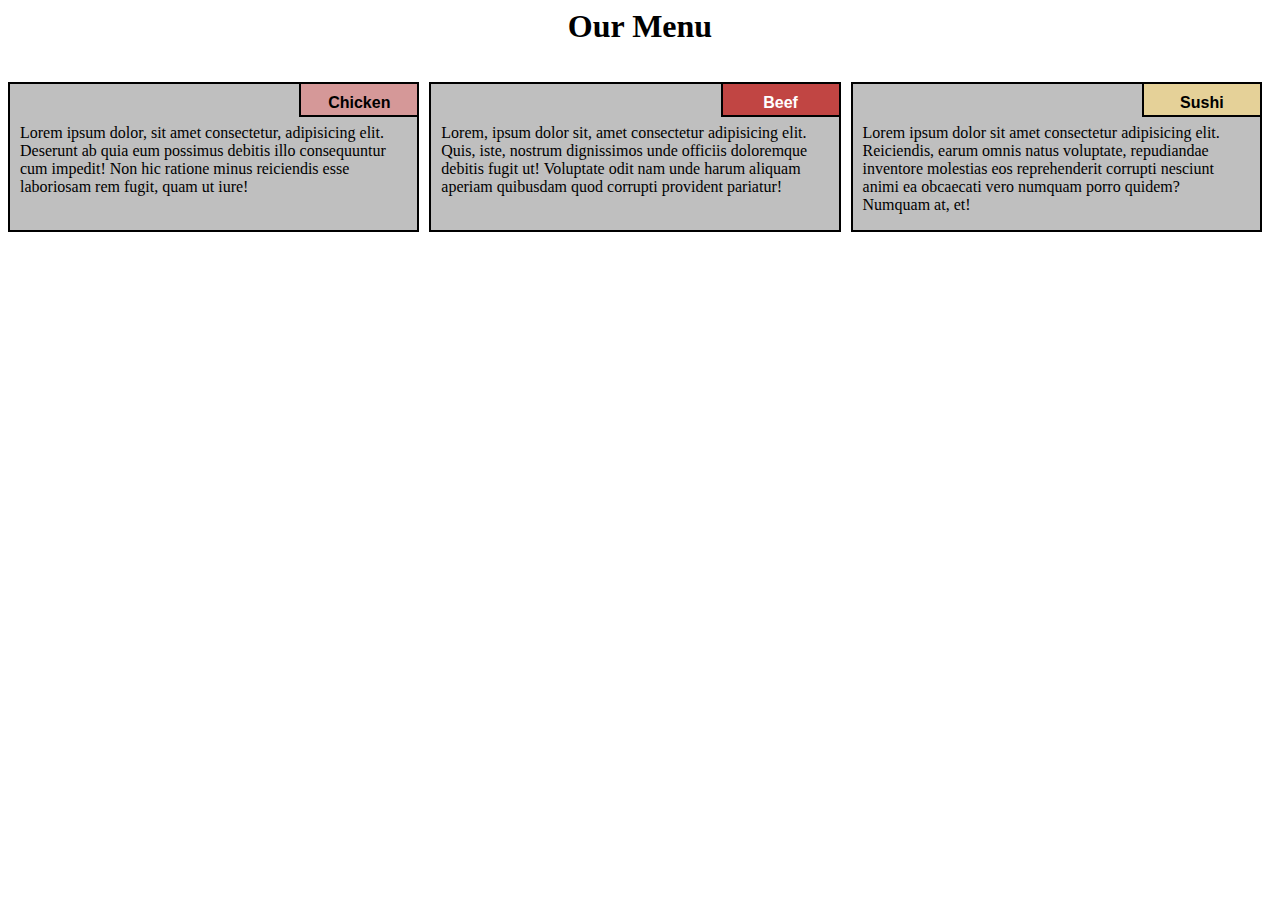
==== index.html @ 4e0ccab6 "updated" ====
<html lang="en">
<head>
	<meta charset="UTF-8">
	<meta name="viewport" content="width=device-width, initial-scale=1.0">
	 <link rel="stylesheet" href="style.css">
	<title>Responsive Layout</title>



</head>
<body>
	<div class="row">
	<h1>Our Menu</h1>
  <div class="col-lg-4 col-md-6 col-sm-12" id="container">
    <p>Lorem ipsum dolor, sit amet consectetur, adipisicing elit. Deserunt ab quia eum possimus debitis illo consequuntur cum impedit! Non hic ratione minus reiciendis esse laboriosam rem fugit, quam ut iure!</p>
  	<p id="p1">Chicken</p>

  	</div>

  

  <div class="col-lg-4 col-md-6 col-sm-12" id="container"><p>Lorem, ipsum dolor sit, amet consectetur adipisicing elit. Quis, iste, nostrum dignissimos unde officiis doloremque debitis fugit ut! Voluptate odit nam unde harum aliquam aperiam quibusdam quod corrupti provident pariatur!</p>

  	<p id="p2">Beef</p>

  </div>

  <div class="col-lg-4 col-md-12 col-sm-12" id="container"><p>Lorem ipsum dolor sit amet consectetur adipisicing elit. Reiciendis, earum omnis natus voluptate, repudiandae inventore molestias eos reprehenderit corrupti nesciunt animi ea obcaecati vero numquam porro quidem? Numquam at, et!</p>

  	<p  id="p3">Sushi</p>

  </div>

	</div>	

</body>
</html>
---- style.css ----
*{
  box-sizing: border-box;
}

h1{
  text-align: center;
}

p {
  background-color: #bfbfbf;
  border: 2px solid black;
  height: 150px;
  margin-right: 10px;
  padding: 40px 10px 5px 10px;
  overflow: hidden;
}


#container {
  position: relative;
  
}

#p1 {
  background-color: #D59898;
  position: absolute;
  top: 0;
  right: 0;
  font-weight: bold;
  height: 35px;
  width: 120px;
  padding: 10px;
  text-align: center;
  font-family: Arial, Helvetica, sans-serif;

}
#p2 {
  background-color:#C14543 ;
  color: white;
  position: absolute;
  top: 0;
  right: 0;
  font-weight: bold;
  height: 35px;
  width: 120px;
  padding: 10px;
  text-align: center;
  font-family: Arial, Helvetica, sans-serif;

}
#p3 {
 background-color: #E5D198;
  position: absolute;
  top: 0;
  right: 0;
  font-weight: bold;
  height: 35px;
  width: 120px;
  padding: 10px;
  text-align: center;
  font-family: Arial, Helvetica, sans-serif;

}


.row {
  width: 100%;

}


/********** Large devices only **********/
@media (min-width: 992px) {
  .col-lg-1, .col-lg-2, .col-lg-3, .col-lg-4, .col-lg-5, .col-lg-6, .col-lg-7, .col-lg-8, .col-lg-9, .col-lg-10, .col-lg-11, .col-lg-12 {
    float: left;
  }
  .col-lg-1 {
    width: 8.33%;
  }
  .col-lg-2 {
    width: 16.66%;
  }
  .col-lg-3 {
    width: 25%;
  }
  .col-lg-4 {
    width: 33.33%;
  
  }
  .col-lg-5 {
    width: 41.66%;
  }
  .col-lg-6 {
    width: 50%;
  }
  .col-lg-7 {
    width: 58.33%;
  }
  .col-lg-8 {
    width: 66.66%;
  }
  .col-lg-9 {
    width: 74.99%;
  }
  .col-lg-10 {
    width: 83.33%;
  }
  .col-lg-11 {
    width: 91.66%;
  }
  .col-lg-12 {
    width: 100%;
  }

  
}

/********** Medium devices only **********/
@media (min-width: 768px) and (max-width: 991px) {
  .col-md-1, .col-md-2, .col-md-3, .col-md-4, .col-md-5, .col-md-6, .col-md-7, .col-md-8, .col-md-9, .col-md-10, .col-md-11, .col-md-12 {
    float: left;
   
  }
  .col-md-1 {
    width: 8.33%;
  }
  .col-md-2 {
    width: 16.66%;
  }
  .col-md-3 {
    width: 25%;
  }
  .col-md-4 {
    width: 33.33%;
  }
  .col-md-5 {
    width: 41.66%;
  }
  .col-md-6 {
    width: 50%;
  }
  .col-md-7 {
    width: 58.33%;
  }
  .col-md-8 {
    width: 66.66%;
  }
  .col-md-9 {
    width: 74.99%;
  }
  .col-md-10 {
    width: 83.33%;
  }
  .col-md-11 {
    width: 91.66%;
  }
  .col-md-12 {
    width: 100%;
  }
}

/********** Mobile only **********/
@media (max-width: 767px) {
  .col-sm-1, .col-sm-2, .col-sm-3, .col-sm-4, .col-sm-5, .col-sm-6, .col-sm-7, .col-sm-8, .col-sm-9, .col-sm-10, .col-sm-11, .col-sm-12 {
    float: left;
  }
  .col-sm-1 {
    width: 8.33%;
  }
  .col-sm-2 {
    width: 16.66%;
  }
  .col-sm-3 {
    width: 25%;
  }
  .col-sm-4 {
    width: 33.33%;
  
  }
  .col-sm-5 {
    width: 41.66%;
  }
  .col-sm-6 {
    width: 50%;
  }
  .col-sm-7 {
    width: 58.33%;
  }
  .col-sm-8 {
    width: 66.66%;
  }
  .col-sm-9 {
    width: 74.99%;
  }
  .col-sm-10 {
    width: 83.33%;
  }
  .col-sm-11 {
    width: 91.66%;
  }
  .col-sm-12 {
    width: 100%;
  }

  
}
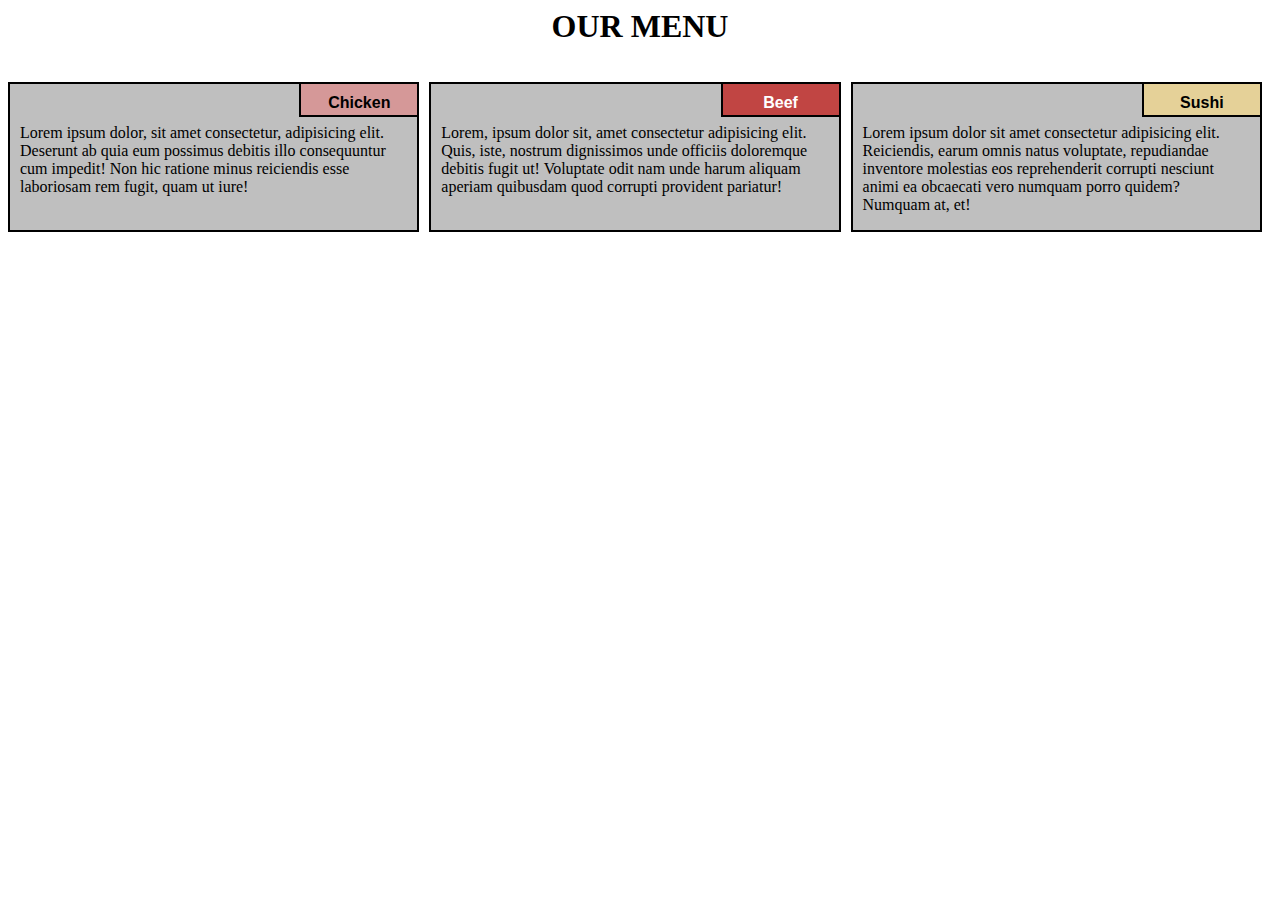
==== commit 7f867b69: "Update index.html" ====
--- a/index.html
+++ b/index.html
@@ -10,7 +10,7 @@
 </head>
 <body>
 	<div class="row">
-	<h1>Our Menu</h1>
+	<h1>OUR MENU</h1>
   <div class="col-lg-4 col-md-6 col-sm-12" id="container">
     <p>Lorem ipsum dolor, sit amet consectetur, adipisicing elit. Deserunt ab quia eum possimus debitis illo consequuntur cum impedit! Non hic ratione minus reiciendis esse laboriosam rem fugit, quam ut iure!</p>
   	<p id="p1">Chicken</p>
@@ -34,4 +34,4 @@
 	</div>	
 
 </body>
-</html>+</html>
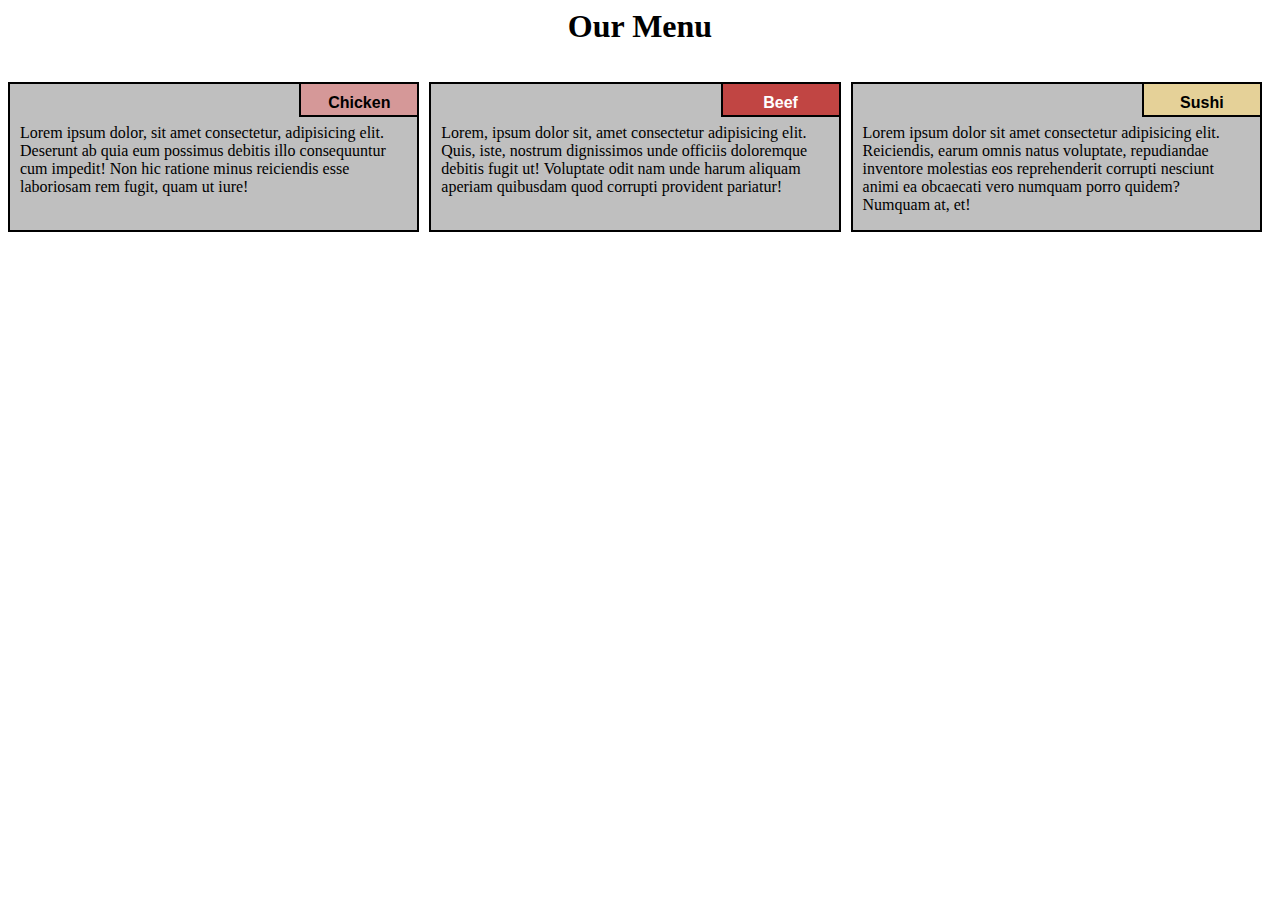
==== commit 7febb9ae: "Update index.html" ====
--- a/index.html
+++ b/index.html
@@ -10,7 +10,7 @@
 </head>
 <body>
 	<div class="row">
-	<h1>OUR MENU</h1>
+	<h1 STYLE = "FONT-FAMILY: COMIC SANS MS"> Our Menu</h1>
   <div class="col-lg-4 col-md-6 col-sm-12" id="container">
     <p>Lorem ipsum dolor, sit amet consectetur, adipisicing elit. Deserunt ab quia eum possimus debitis illo consequuntur cum impedit! Non hic ratione minus reiciendis esse laboriosam rem fugit, quam ut iure!</p>
   	<p id="p1">Chicken</p>
